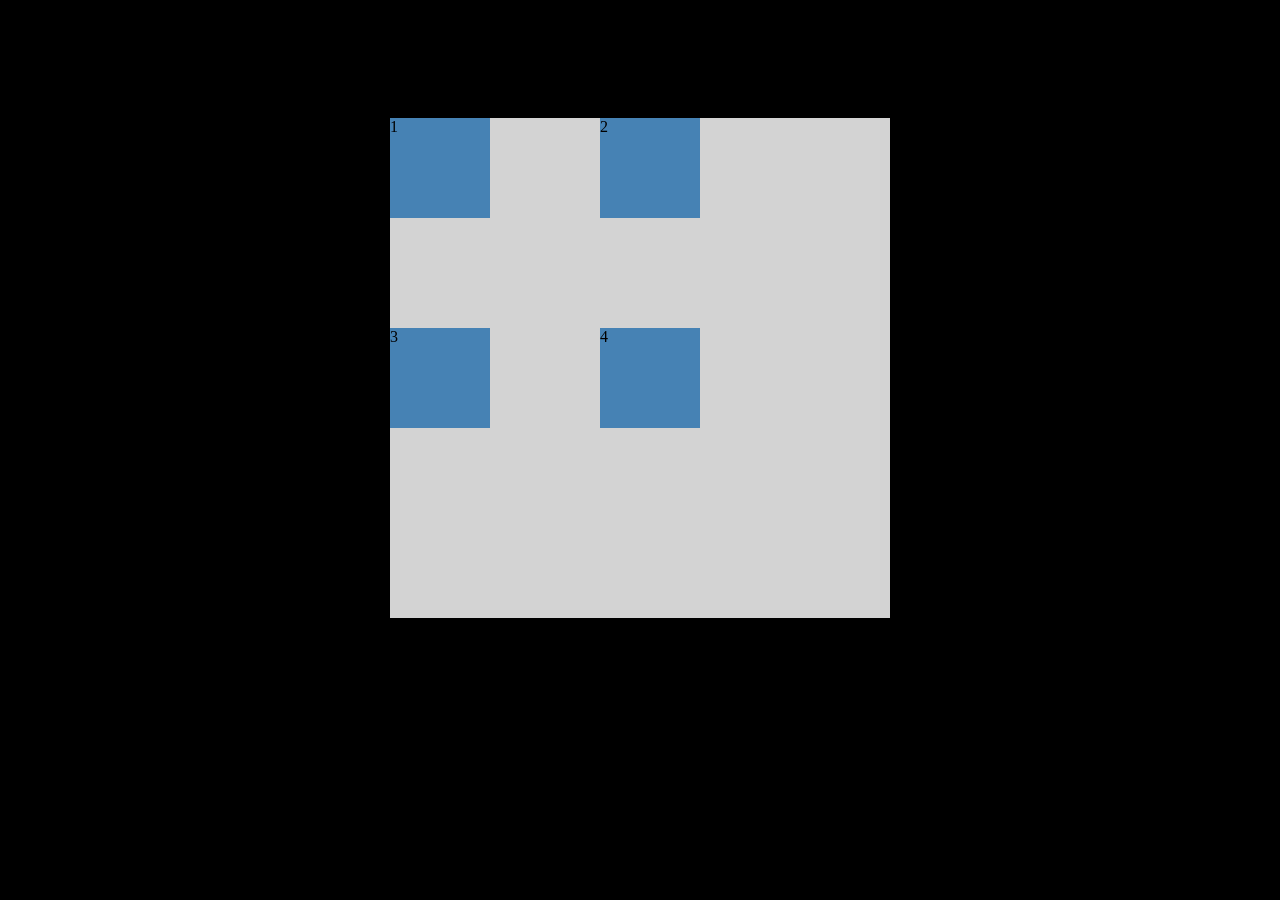
==== index.html @ 257bbd75 "first commit" ====
<!DOCTYPE html>
<html lang="en">
<head>
  <meta charset="UTF-8">
  <meta name="viewport" content="width=device-width, initial-scale=1.0">
  <title>test grid properties</title>
  <link rel="stylesheet" href="style.css">
</head>
<body>
  <div class="container">
    <div class="item">1</div>
    <div class="item">2</div>
    <div class="item">3</div>
    <div class="item">4</div>
  </div>
  
</body>
</html>
---- style.css ----
.container {
  display: grid;
  grid-template-columns: repeat(2, 200px);
  grid-template-rows: repeat(2, 200px);
  gap: 10px;
  width: 500px;
  height: 500px;
  background-color: lightgray;
}

.container:hover {
  background-color: indianred;
}

.item {
  width: 100px;
  height: 100px;
  background-color: steelblue;
}

.item:hover{
  background-color: tomato;
}

body {
  display: grid;
  place-content: center;

  height: 80vh;
  background: black;
}
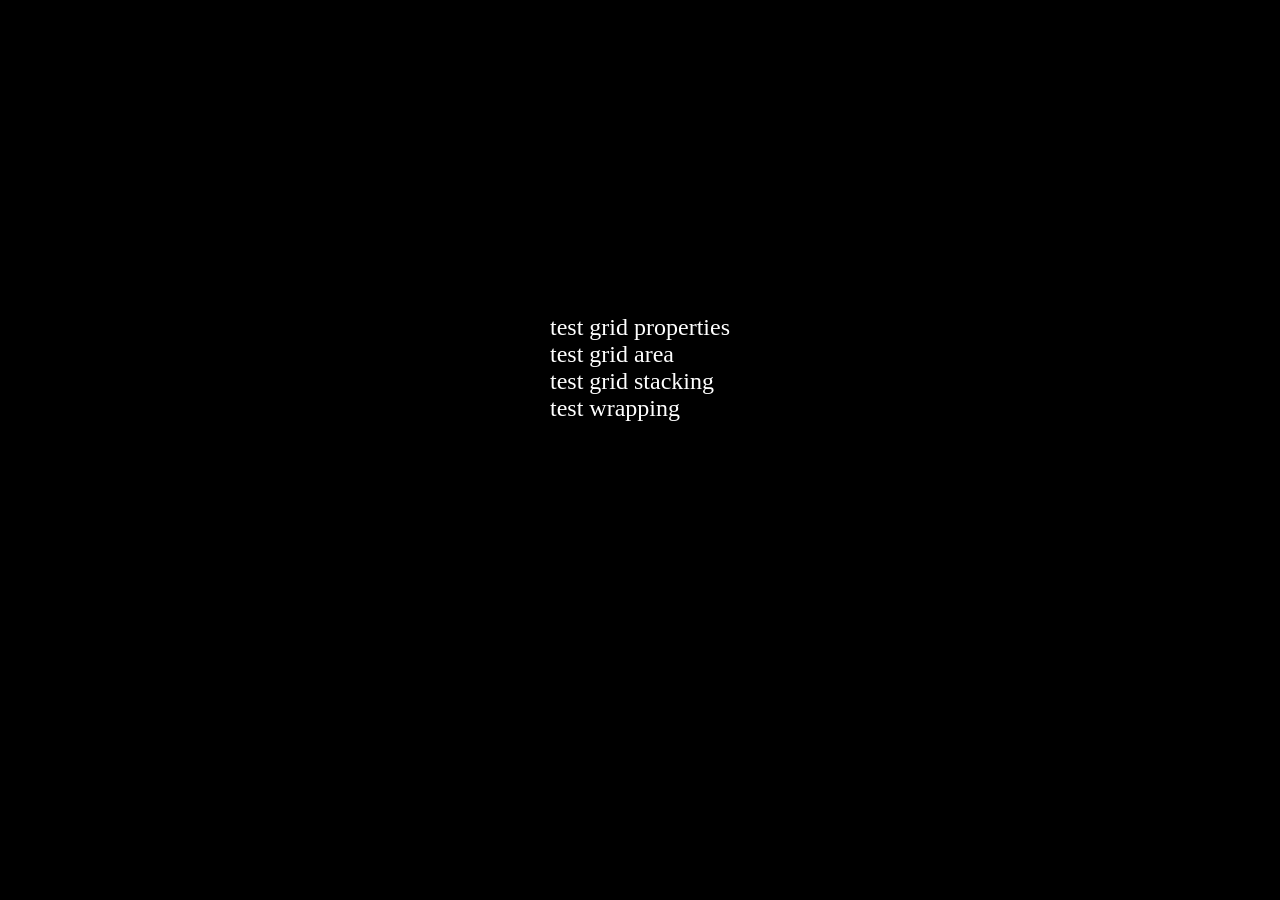
==== commit 2be8104d: "new test" ====
--- a/index.html
+++ b/index.html
@@ -1,18 +1,18 @@
 <!DOCTYPE html>
 <html lang="en">
+
 <head>
   <meta charset="UTF-8">
   <meta name="viewport" content="width=device-width, initial-scale=1.0">
-  <title>test grid properties</title>
+  <title>Document</title>
   <link rel="stylesheet" href="style.css">
 </head>
+
 <body>
-  <div class="container">
-    <div class="item">1</div>
-    <div class="item">2</div>
-    <div class="item">3</div>
-    <div class="item">4</div>
-  </div>
-  
+  <a href="properties/index.html">test grid properties</a>
+  <a href="grid-area/index.html">test grid area</a>
+  <a href="grid-stacking/index.html">test grid stacking</a>
+  <a href="wrapping/index.html">test wrapping</a>
 </body>
+
 </html>
--- a/style.css
+++ b/style.css
@@ -1,31 +1,14 @@
-.container {
-  display: grid;
-  grid-template-columns: repeat(2, 200px);
-  grid-template-rows: repeat(2, 200px);
-  gap: 10px;
-  width: 500px;
-  height: 500px;
-  background-color: lightgray;
-}
-
-.container:hover {
-  background-color: indianred;
-}
-
-.item {
-  width: 100px;
-  height: 100px;
-  background-color: steelblue;
-}
-
-.item:hover{
-  background-color: tomato;
-}
-
 body {
   display: grid;
   place-content: center;
-
   height: 80vh;
   background: black;
+}
+
+a {
+  display: block;
+  
+  color: white;
+  font-size: 1.5rem;
+  text-decoration: none;
 }
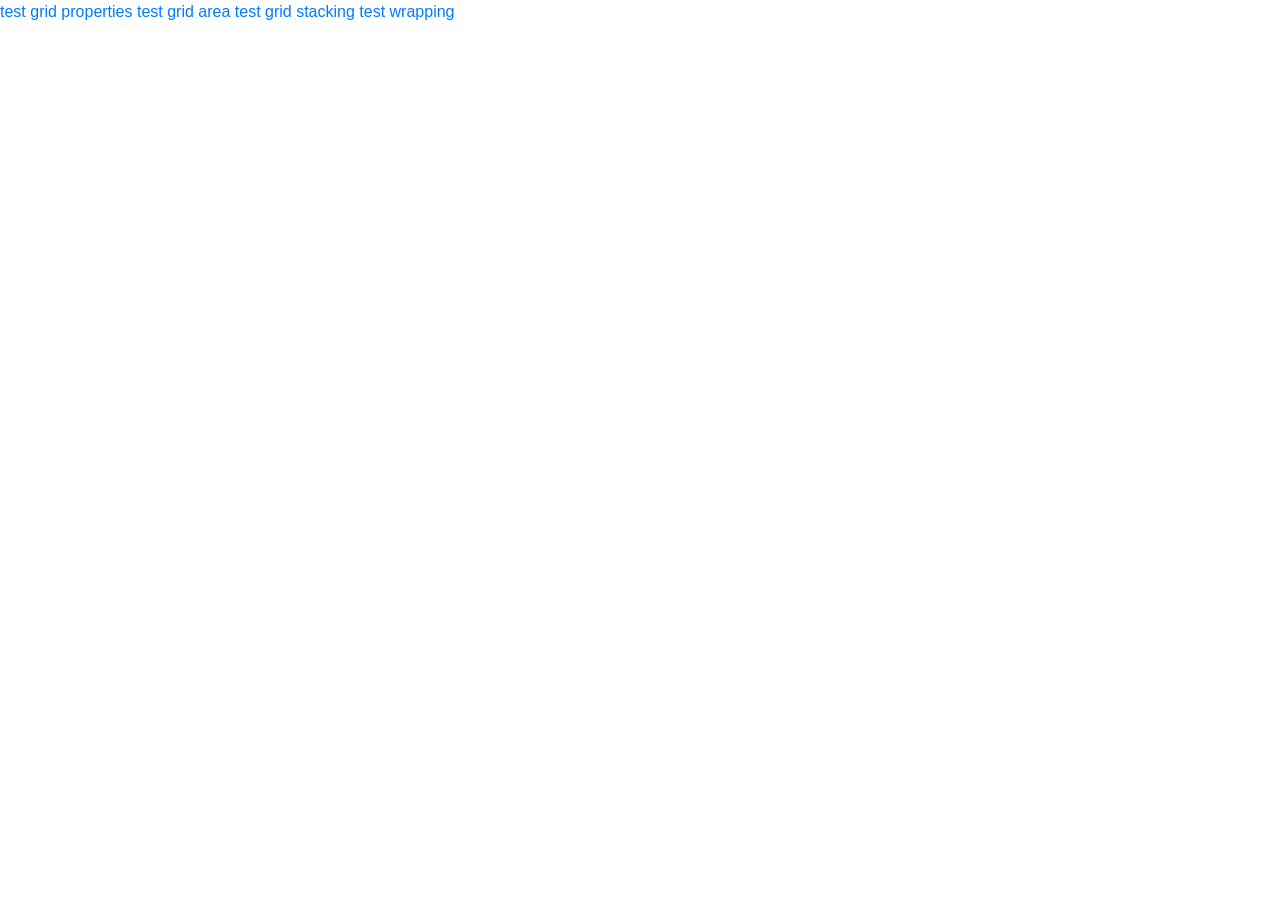
==== commit 5dfd0bfb: "Replace local stylesheet with Bootstrap CDN link" ====
--- a/index.html
+++ b/index.html
@@ -5,7 +5,7 @@
   <meta charset="UTF-8">
   <meta name="viewport" content="width=device-width, initial-scale=1.0">
   <title>Document</title>
-  <link rel="stylesheet" href="style.css">
+  <link href="https://stackpath.bootstrapcdn.com/bootstrap/4.5.2/css/bootstrap.min.css" rel="stylesheet">
 </head>
 
 <body>
@@ -15,4 +15,4 @@
   <a href="wrapping/index.html">test wrapping</a>
 </body>
 
-</html>+</html>
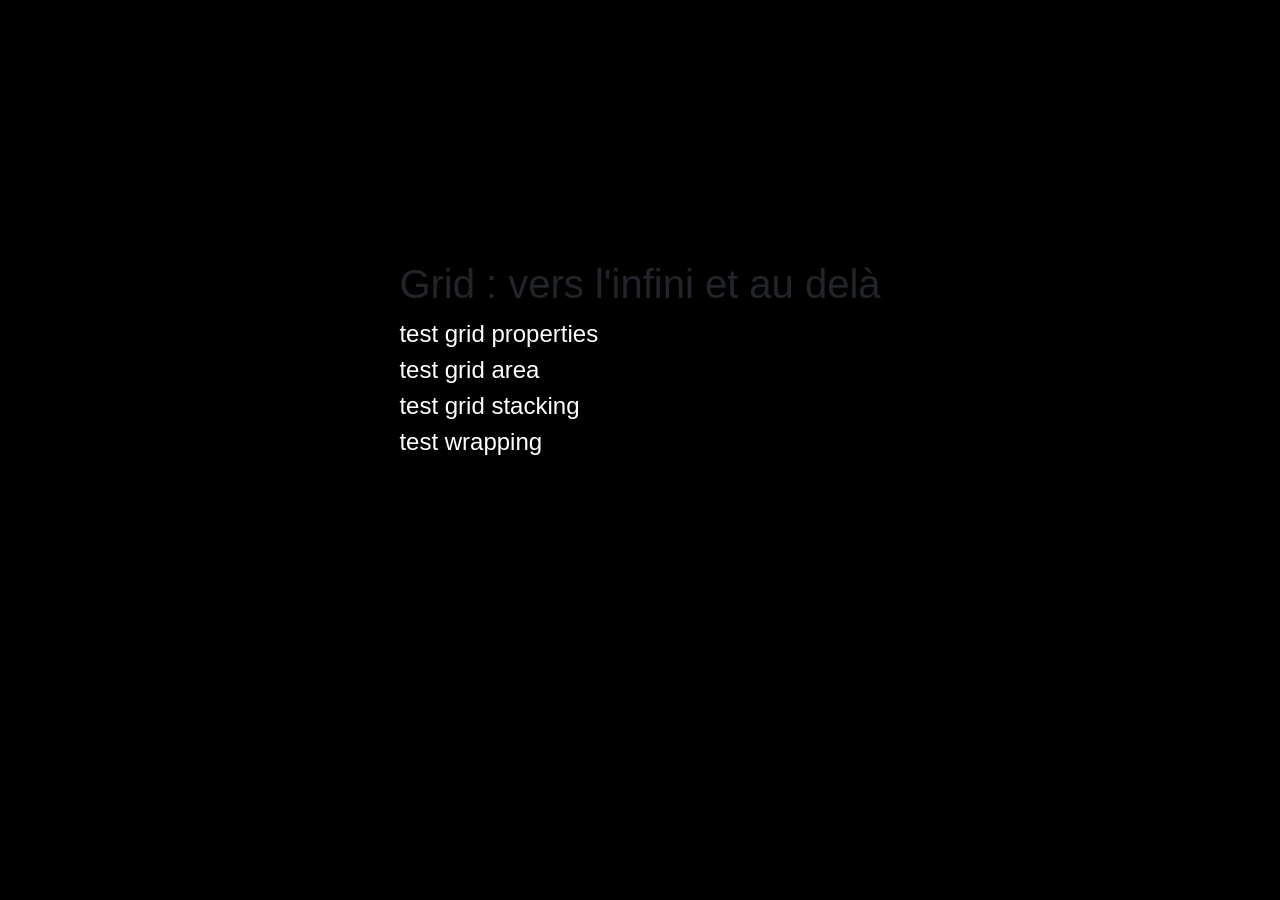
==== commit 0c511b5f: "Enhance index.html with header and container Added a header and wrapped links in a container." ====
--- a/index.html
+++ b/index.html
@@ -6,13 +6,18 @@
   <meta name="viewport" content="width=device-width, initial-scale=1.0">
   <title>Document</title>
   <link href="https://stackpath.bootstrapcdn.com/bootstrap/4.5.2/css/bootstrap.min.css" rel="stylesheet">
+  <link href="./style.css" rel="stylesheet">
 </head>
 
 <body>
-  <a href="properties/index.html">test grid properties</a>
-  <a href="grid-area/index.html">test grid area</a>
-  <a href="grid-stacking/index.html">test grid stacking</a>
-  <a href="wrapping/index.html">test wrapping</a>
+  <div class="container">
+    <h1>Grid : vers l'infini et au delà </h1>
+
+
+    <a href="properties/index.html">test grid properties</a>
+    <a href="grid-area/index.html">test grid area</a>
+    <a href="grid-stacking/index.html">test grid stacking</a>
+    <a href="wrapping/index.html">test wrapping</a>
 </body>
 
 </html>
--- a/style.css
+++ b/style.css
@@ -0,0 +1,14 @@
+body {
+  display: grid;
+  place-content: center;
+  height: 80vh;
+  background: black;
+}
+
+a {
+  display: block;
+  
+  color: white;
+  font-size: 1.5rem;
+  text-decoration: none;
+}
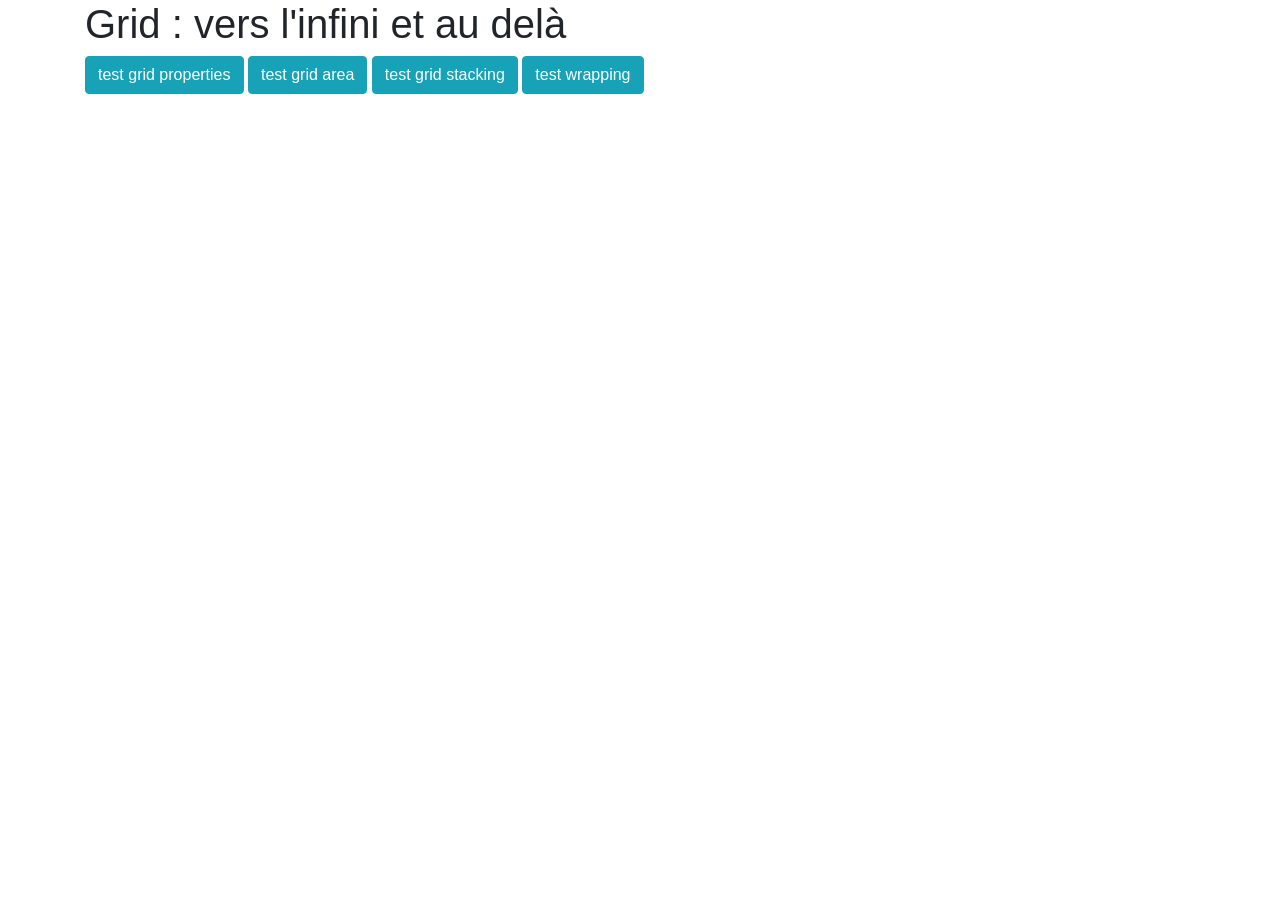
==== commit 46e4c153: "Add Bootstrap classes to grid links" ====
--- a/index.html
+++ b/index.html
@@ -14,10 +14,10 @@
     <h1>Grid : vers l'infini et au delà </h1>
 
 
-    <a href="properties/index.html">test grid properties</a>
-    <a href="grid-area/index.html">test grid area</a>
-    <a href="grid-stacking/index.html">test grid stacking</a>
-    <a href="wrapping/index.html">test wrapping</a>
+    <a href="properties/index.html" class="btn btn-info">test grid properties</a>
+    <a href="grid-area/index.html" class="btn btn-info">test grid area</a>
+    <a href="grid-stacking/index.html" class="btn btn-info">test grid stacking</a>
+    <a href="wrapping/index.html" class="btn btn-info">test wrapping</a>
 </body>
 
 </html>
--- a/style.css
+++ b/style.css
@@ -1,14 +1,5 @@
 body {
   display: grid;
-  place-content: center;
-  height: 80vh;
-  background: black;
+  height: 80vh;;
 }
 
-a {
-  display: block;
-  
-  color: white;
-  font-size: 1.5rem;
-  text-decoration: none;
-}
